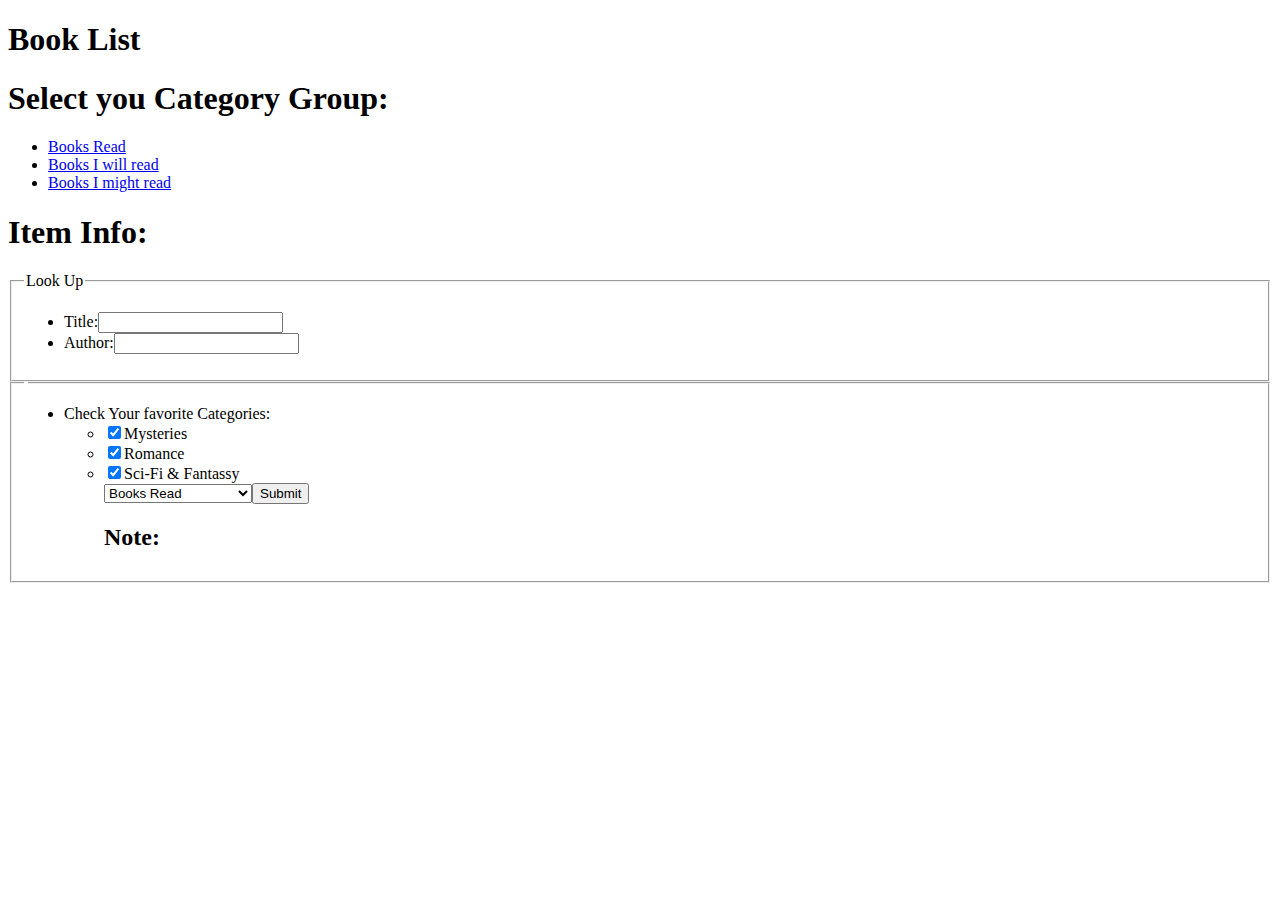
==== VFWP1/additem.html @ 30638638 "add a new file." ====
<!doctype html>
<!--Wab App Part 1 Harry D Lee 3/12-->
<!--html Tag-->
<html>
	<!-- Document Head-->
	<head>
		<meta charset="utf-8"/>
		<meta name="description" content="Our very first HTMLS document. How Exciting!" />
		<meta name="keywords" content="htm15, mobile developement, Full Sail University" />
		<!--<meta name="robots" content="index, follow" />-->
		<meta name="robots" content="noindex,nofollow" />
		<meta name="viewport" content="user-scalable=no, width=device-width" />
		<meta name="viewport" content="target-densitydpi=device-dpi" />
		<meta name="HandheldFriendly" content"True">
		<meta name="ModileOptimized" content="320" />
	
	<title>Book Organizer</title>	
		
	<link href="css/style.css" ref="stylesheet" type="text/css" />	
	
	<script src="js/scripts" type="text/javascript"></script>
	
	</head>
	
	<body>
		
		<header>
		<h1>Book List</h1>
		</header>
		
		<h1>Select you Category Group:</h1>
		
		<ul>
			<li><a href="#">Books Read</a></li>
			<li><a href="#">Books I will read</a></li>
			<li><a href="#">Books I might read</a></li>
		</ul>
		
		<h1>Item Info:</h1>

<form action="#" method=post">
	<fieldset>
		<legend>Look Up</legend>
		<ul>
			<li><lebel for="title">Title:</label><input type="text" id="title" /></li>
			<li><lebel for="author">Author:</label><input type="text" id="author" /></li>
		</ul>
	</fieldset>
	<fieldset>
		<Legend></Legend>
		<ul>
			<li>Check Your favorite Categories:
				<ul>
					<li><input type="checkbox" checked value"Mysteries" id="mysteries" /><label for="mysteries">Mysteries</label></li> 
					<li><input type="checkbox" checked value"Romance" id="romance" /><label for="romance">Romance</label></li> 
					<li><input type="checkbox" checked value"Sci-Fi & Fantassy" id="sci-Fi & Fantassy" /><label for="sci-Fi & Fantassy">Sci-Fi & Fantassy</label></li>
				</ul>
<ul>
	<select id="options">	
		<optgroup>
			<option value="Books Read">Books Read</option>
			<option value="Books I will read">Books I will read</option>
			<option value="Books I might read">Books I might read</option>
		</optgroup
	</select>
</li>
</ul>
				<fieldset>
				<Legend></Legend>
				<ul>
						<li><Label for"comments">Notes:</Label><textarea id="comments"></textarea></li>
						</ul>
				</fieldset>
					
					</ul>
					</fieldset>
				<input type="submit" value="Submit" />
			<h2>Note:</h2>
		</form>
	</body>	
</html>
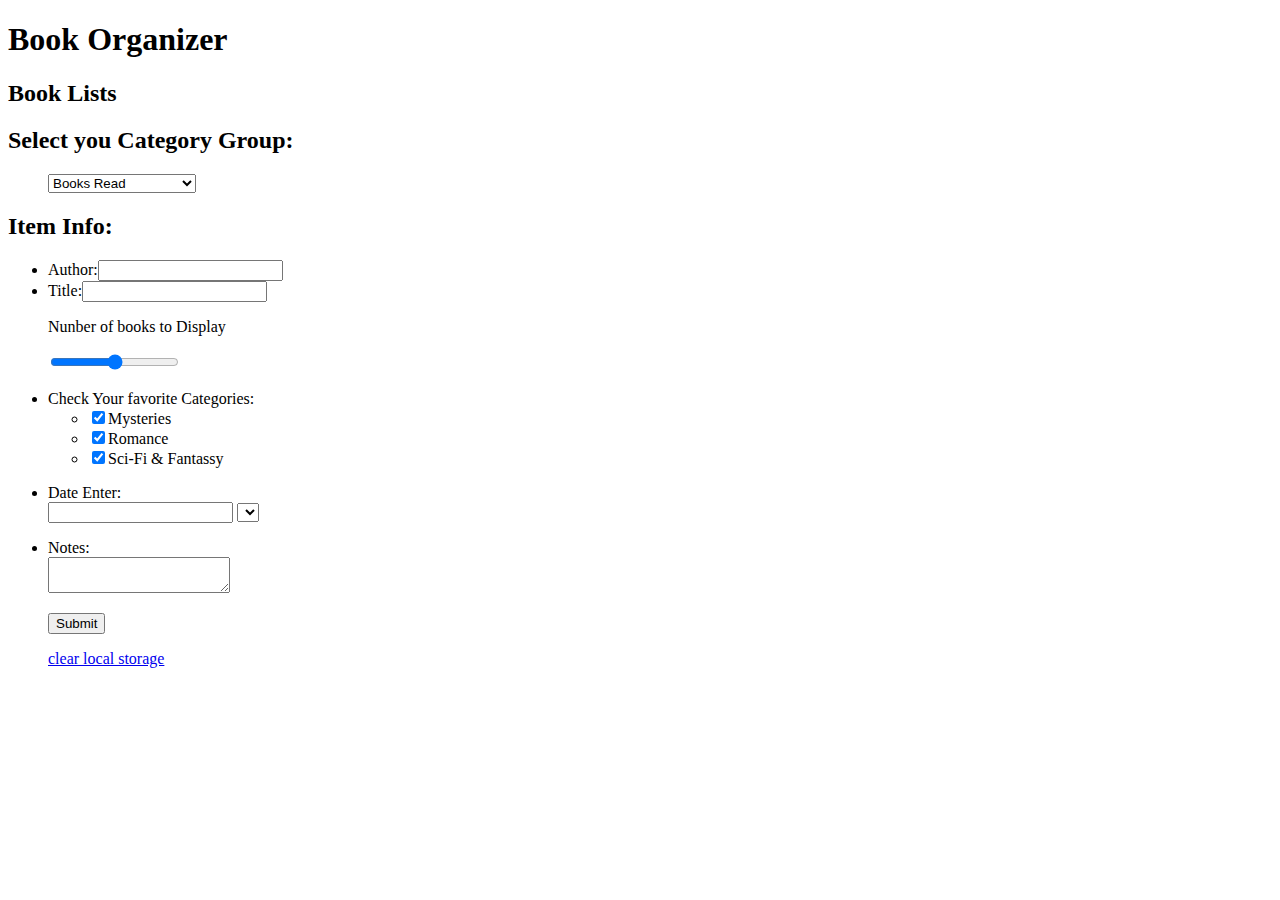
==== commit 3e1826ad: "made changes." ====
--- a/VFWP1/additem.html
+++ b/VFWP1/additem.html
@@ -13,72 +13,85 @@
 		<meta name="viewport" content="target-densitydpi=device-dpi" />
 		<meta name="HandheldFriendly" content"True">
 		<meta name="ModileOptimized" content="320" />
-	
-	<title>Book Organizer</title>	
+		<title>Wab App Part 1</title>	
 		
 	<link href="css/style.css" ref="stylesheet" type="text/css" />	
 	
 	<script src="js/scripts" type="text/javascript"></script>
 	
 	</head>
-	
 	<body>
-		
 		<header>
-		<h1>Book List</h1>
+			<h1>Book Organizer</h1>
+			<h2>Book Lists</h2>
+			<h2>Select you Category Group:</h2>
 		</header>
-		
-		<h1>Select you Category Group:</h1>
+		<form action="#" method="post">
 		
 		<ul>
-			<li><a href="#">Books Read</a></li>
-			<li><a href="#">Books I will read</a></li>
-			<li><a href="#">Books I might read</a></li>
+			<select id="options">	
+				<optgroup>
+					<option value="Books Read">Books Read</option>
+					<option value="Books I will read">Books I will read</option>
+					<option value="Books I might read">Books I might read</option>
+				</optgroup>
+			</select>
 		</ul>
+			<h2>Item Info:</h2>
+		<!--<fieldset>-->
+		<!--<legend>Look Up</legend>-->
+		<ul>
+			<li><lebel for="author">Author:</label><input type="text" id="author" /></li>
+			<li><lebel for="title">Title:</label><input type="text" id="title" /></li>
+		</ul>
+		<!--</fieldset>-->
+		<!--<fieldset>-->
+		<!--<Legend>S</Legend>-->
 		
-		<h1>Item Info:</h1>
-
-<form action="#" method=post">
-	<fieldset>
-		<legend>Look Up</legend>
+		<ul
+			<p>Nunber of books to Display</p>
+			<input type="range" checked value"" id="" /><label for=""></label/>
+		</ul>
 		<ul>
-			<li><lebel for="title">Title:</label><input type="text" id="title" /></li>
-			<li><lebel for="author">Author:</label><input type="text" id="author" /></li>
-		</ul>
-	</fieldset>
-	<fieldset>
-		<Legend></Legend>
-		<ul>
-			<li>Check Your favorite Categories:
+			<li>Check Your favorite Categories:</li>
 				<ul>
 					<li><input type="checkbox" checked value"Mysteries" id="mysteries" /><label for="mysteries">Mysteries</label></li> 
-					<li><input type="checkbox" checked value"Romance" id="romance" /><label for="romance">Romance</label></li> 
+					<li><input type="checkbox" checked value"Romance" id="romance" /><label for="romance">Romance</label></li>
 					<li><input type="checkbox" checked value"Sci-Fi & Fantassy" id="sci-Fi & Fantassy" /><label for="sci-Fi & Fantassy">Sci-Fi & Fantassy</label></li>
 				</ul>
-<ul>
-	<select id="options">	
-		<optgroup>
-			<option value="Books Read">Books Read</option>
-			<option value="Books I will read">Books I will read</option>
-			<option value="Books I might read">Books I might read</option>
-		</optgroup
-	</select>
-</li>
-</ul>
-				<fieldset>
-				<Legend></Legend>
-				<ul>
-						<li><Label for"comments">Notes:</Label><textarea id="comments"></textarea></li>
-						</ul>
-				</fieldset>
-					
-					</ul>
-					</fieldset>
+	<!--</fieldset>-->
+	<!--<fieldset>-->
+	<!--<Legend>Note:</Legend>-->
+	
+		<group>
+		<p>
+			<li>Date Enter:</li>
+			<input type="text" id="date" />
+			<select>
+			<option value=""></option>
+			</select>
+		</group>
+		<!--<group>-->
+		<p>
+			<li>Notes:</li>
+			<Label for"comments"></Label><textarea id="comments"></textarea/>
+			
+		<!--</group>-->
+	<!--</fieldset>-->
+	
+	
+				<p>
 				<input type="submit" value="Submit" />
-			<h2>Note:</h2>
+			<footer>
+			<a href="#">clear local storage</a>
+			</footer>
 		</form>
 	</body>	
 </html>		
 		
 	
- +	<!--<ul>-->
+			<!--<li><a href="#">Books Read</a></li>-->
+			<!--<li><a href="#">Books I will read</a></li>-->
+			<!--<li><a href="#">Books I might read</a></li>-->
+		<!--</ul>--> 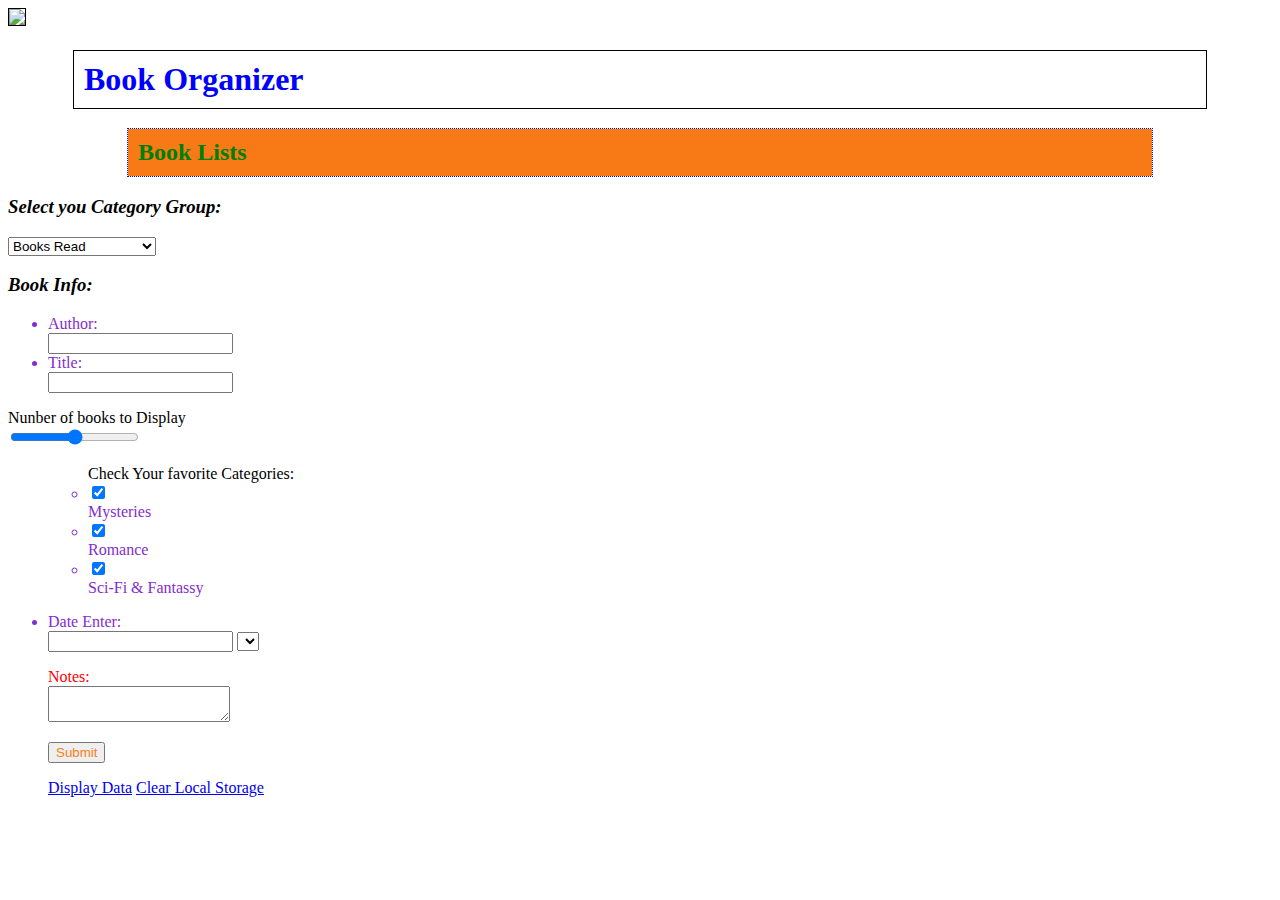
==== commit 033524d0: "Made changes." ====
--- a/VFWP1/additem.html
+++ b/VFWP1/additem.html
@@ -14,21 +14,20 @@
 		<meta name="HandheldFriendly" content"True">
 		<meta name="ModileOptimized" content="320" />
 		<title>Wab App Part 1</title>	
-		
-	<link href="css/style.css" ref="stylesheet" type="text/css" />	
-	
-	<script src="js/scripts" type="text/javascript"></script>
-	
+		<link href="css/style.css" rel="stylesheet" />	
 	</head>
 	<body>
+	<!--img of a book-->
+		<img src="I" />
 		<header>
 			<h1>Book Organizer</h1>
 			<h2>Book Lists</h2>
-			<h2>Select you Category Group:</h2>
+			<h3>Select you Category Group:</h3>
 		</header>
 		<form action="#" method="post">
-		
-		<ul>
+		<li>
+			<!--<ul id="errors"><ul>-->
+			<!--<ul Id="questions">-->
 			<select id="options">	
 				<optgroup>
 					<option value="Books Read">Books Read</option>
@@ -36,56 +35,42 @@
 					<option value="Books I might read">Books I might read</option>
 				</optgroup>
 			</select>
+		</li>
+		<header>
+			<h3>Book Info:</h3>
+		</header>
+		<ul>
+			<li><label for="author">Author:</label><input type="text" id="author" /></li>
+			<li><label for="title">Title:</label><input type="text" id="title" /></li>
 		</ul>
-			<h2>Item Info:</h2>
-		<!--<fieldset>-->
-		<!--<legend>Look Up</legend>-->
+		
+			<label>Nunber of books to Display</label>
+		<li>
+			<input type="range" checked value"" id="" /><label for=""></label/>
+		</li>
 		<ul>
-			<li><lebel for="author">Author:</label><input type="text" id="author" /></li>
-			<li><lebel for="title">Title:</label><input type="text" id="title" /></li>
-		</ul>
-		<!--</fieldset>-->
-		<!--<fieldset>-->
-		<!--<Legend>S</Legend>-->
-		
-		<ul
-			<p>Nunber of books to Display</p>
-			<input type="range" checked value"" id="" /><label for=""></label/>
-		</ul>
-		<ul>
-			<li>Check Your favorite Categories:</li>
-				<ul>
-					<li><input type="checkbox" checked value"Mysteries" id="mysteries" /><label for="mysteries">Mysteries</label></li> 
-					<li><input type="checkbox" checked value"Romance" id="romance" /><label for="romance">Romance</label></li>
-					<li><input type="checkbox" checked value"Sci-Fi & Fantassy" id="sci-Fi & Fantassy" /><label for="sci-Fi & Fantassy">Sci-Fi & Fantassy</label></li>
-				</ul>
-	<!--</fieldset>-->
-	<!--<fieldset>-->
-	<!--<Legend>Note:</Legend>-->
-	
-		<group>
+			<ul>
+				<label>Check Your favorite Categories:</label>
+				<li><input type="checkbox" checked value"Mysteries" id="mysteries" /><label for="mysteries">Mysteries</label></li> 
+				<li><input type="checkbox" checked value"Romance" id="romance" /><label for="romance">Romance</label></li>
+				<li><input type="checkbox" checked value"Sci-Fi & Fantassy" id="sci-Fi & Fantassy" /><label for="sci-Fi & Fantassy">Sci-Fi & Fantassy</label></li>
+			</ul>
 		<p>
 			<li>Date Enter:</li>
 			<input type="text" id="date" />
 			<select>
 			<option value=""></option>
 			</select>
-		</group>
-		<!--<group>-->
 		<p>
-			<li>Notes:</li>
-			<Label for"comments"></Label><textarea id="comments"></textarea/>
-			
-		<!--</group>-->
-	<!--</fieldset>-->
-	
-	
-				<p>
-				<input type="submit" value="Submit" />
+			<Label for"comments">Notes:</Label><textarea id="comments"></textarea/>
+		<p>
+				<input type="submit" value="Submit" id="Submit" /><dr />
 			<footer>
-			<a href="#">clear local storage</a>
+				<a href="#" id="displayLink">Display Data</a>
+				<a href="#" id="clear">Clear Local Storage</a>
 			</footer>
 		</form>
+		<script src="js/main.js" type="text/javascript"></script>
 	</body>	
 </html>		
 		
--- a/VFWP1/css/style.css
+++ b/VFWP1/css/style.css
@@ -0,0 +1,78 @@
+/*
+
+title: additem.html styles
+Visual Frameworks Project 2
+3.8.2012
+by: Harry Lee
+for: CSS Selectors
+
+*/
+
+h1 { 
+	margin: 20px 65px; 
+	border: 1px solid black;
+	padding: 10px;
+	outline: ;
+	width: ;
+	height: ;
+	overflow: ;
+	visibility: ;
+	word-wrap: ;
+	background: ;
+}
+
+h1{
+	color: blue;
+	
+}
+
+label{
+	display: block;
+}
+
+h2{
+	margin: 20px 120px;
+	/*border: 1px solid black;*/
+	padding: 10px;
+	color:  green;
+	outline: 1px dotted blue;
+	background: #F87A17;
+	/*text-align: ;*/
+}
+
+p{
+	color: red;
+}
+
+h3{
+	font-style: italic;
+}
+
+input{
+	color: #F88017;
+}
+
+li{
+color: #842DCE;
+/*display: inline;*/
+}
+
+img{
+	border: 1px solid black;
+}
+	
+
+
+/*
+color: ;
+font-style: ;
+font-family: ;
+font-weight
+font: ;
+line-height: ;
+letter-spacing: ;
+text-align: ;
+text-indent: ;
+text-transform: ;
+text-decoration: ;
+*/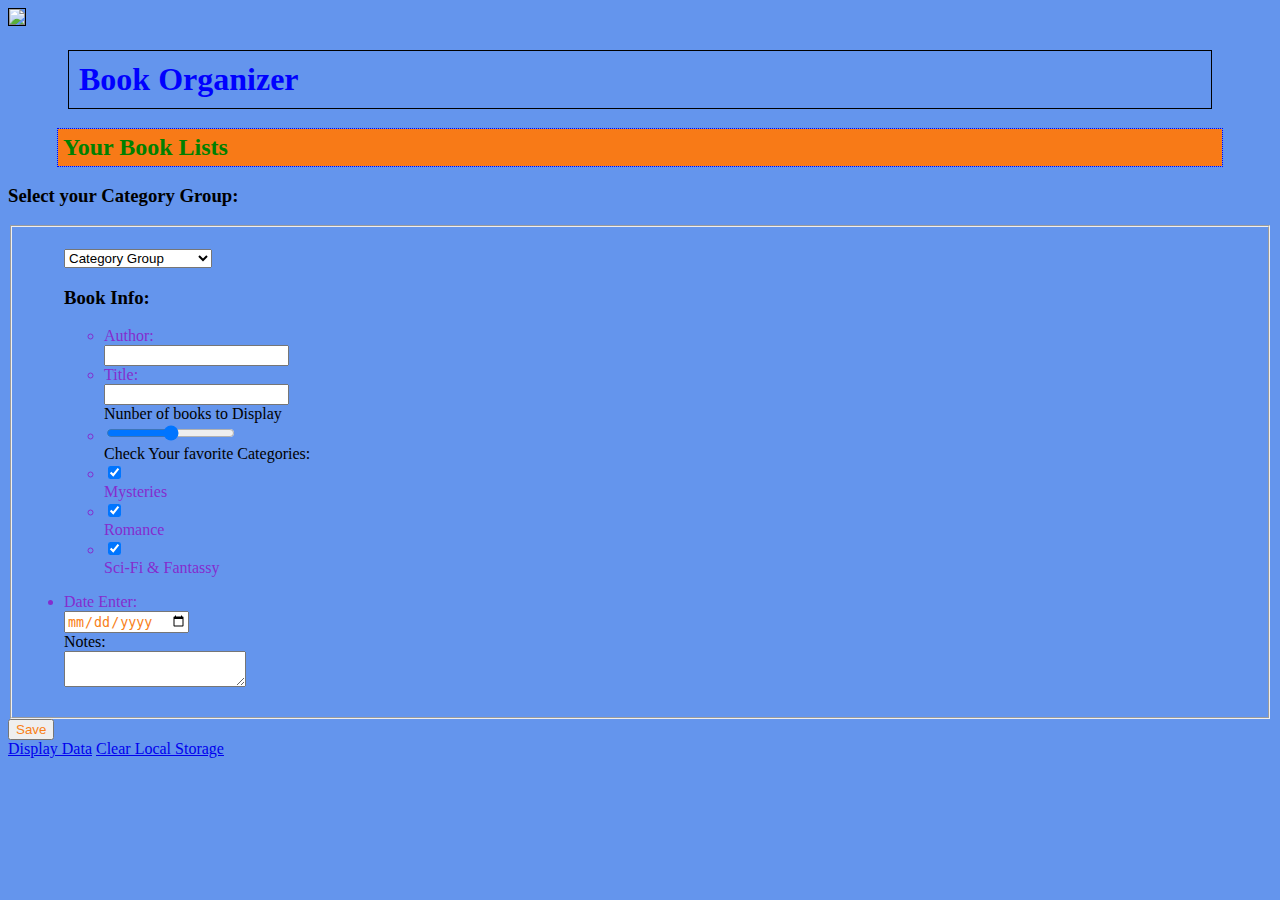
==== commit 8aebe0a5: "made changes" ====
--- a/VFWP1/additem.html
+++ b/VFWP1/additem.html
@@ -1,11 +1,12 @@
 <!doctype html>
-<!--Wab App Part 1 Harry D Lee 3/12-->
+<!doctype html>
+<!--Wab App Part 3 Harry D Lee 3/12-->
 <!--html Tag-->
 <html>
 	<!-- Document Head-->
 	<head>
 		<meta charset="utf-8"/>
-		<meta name="description" content="Our very first HTMLS document. How Exciting!" />
+		<meta name="description" content="Our very first HTML5 document. How Exciting!" />
 		<meta name="keywords" content="htm15, mobile developement, Full Sail University" />
 		<!--<meta name="robots" content="index, follow" />-->
 		<meta name="robots" content="noindex,nofollow" />
@@ -13,70 +14,63 @@
 		<meta name="viewport" content="target-densitydpi=device-dpi" />
 		<meta name="HandheldFriendly" content"True">
 		<meta name="ModileOptimized" content="320" />
-		<title>Wab App Part 1</title>	
-		<link href="css/style.css" rel="stylesheet" />	
+		<title>Wab App Part 3</title>	
+		<link href="css/style.css" rel="stylesheet" />
 	</head>
 	<body>
-	<!--img of a book-->
-		<img src="I" />
+		<img src="#" />
 		<header>
 			<h1>Book Organizer</h1>
-			<h2>Book Lists</h2>
-			<h3>Select you Category Group:</h3>
+			<h2>Your Book Lists</h2>
+			<h3>Select your Category Group:</h3>
 		</header>
-		<form action="#" method="post">
-		<li>
-			<!--<ul id="errors"><ul>-->
-			<!--<ul Id="questions">-->
-			<select id="options">	
-				<optgroup>
-					<option value="Books Read">Books Read</option>
-					<option value="Books I will read">Books I will read</option>
-					<option value="Books I might read">Books I might read</option>
-				</optgroup>
-			</select>
-		</li>
+		<form action="#" method="post" />
+				<fieldset id="contentFieldset">
+				<ul id="errors"></ul>
+				<ul id="questions">
+				<select id="options">
+		<optgroup>
+				<option value="Category Group">Category Group</option>
+				<option value="Books Read">Books Read</option>
+				<option value="Books I will read">Books I will read</option>
+				<option value="Books I might read">Books I might read</option>
+		</optgroup>
+				</select>
 		<header>
 			<h3>Book Info:</h3>
 		</header>
+			<ul>
+				<li><label for="author">Author:</label><input type="text" id="author" /></li>
+				<li><label for="title">Title:</label><input type="text" id="title" /></li>
+			</ul>
+			<ul>		
+				<label>Nunber of books to Display</label>
+			<li>
+		 		<input type="range" checked value"" id="" /><label for=""></label/>
+			</li>
+		</ul>	
 		<ul>
-			<li><label for="author">Author:</label><input type="text" id="author" /></li>
-			<li><label for="title">Title:</label><input type="text" id="title" /></li>
-		</ul>
-		
-			<label>Nunber of books to Display</label>
-		<li>
-			<input type="range" checked value"" id="" /><label for=""></label/>
-		</li>
-		<ul>
-			<ul>
-				<label>Check Your favorite Categories:</label>
-				<li><input type="checkbox" checked value"Mysteries" id="mysteries" /><label for="mysteries">Mysteries</label></li> 
-				<li><input type="checkbox" checked value"Romance" id="romance" /><label for="romance">Romance</label></li>
-				<li><input type="checkbox" checked value"Sci-Fi & Fantassy" id="sci-Fi & Fantassy" /><label for="sci-Fi & Fantassy">Sci-Fi & Fantassy</label></li>
-			</ul>
-		<p>
+			<label>Check Your favorite Categories:</label>
+			<li><input type="checkbox" checked value"Mysteries" id="mysteries" /><label for="mysteries">Mysteries</label></li> 
+			<li><input type="checkbox" checked value"Romance" id="romance" /><label for="romance">Romance</label></li>
+			<li><input type="checkbox" checked value"Sci-Fi & Fantassy" id="sci-Fi & Fantassy" /><label for="sci-Fi & Fantassy">Sci-Fi & Fantassy</label></li>
+		</ul>			
+			<p>
 			<li>Date Enter:</li>
-			<input type="text" id="date" />
-			<select>
-			<option value=""></option>
-			</select>
-		<p>
-			<Label for"comments">Notes:</Label><textarea id="comments"></textarea/>
-		<p>
-				<input type="submit" value="Submit" id="Submit" /><dr />
+			<input type="date" id="date" />
+				<nav>
+					<Label for"comments">Notes:</Label><textarea id="comments"></textarea/>
+				</nav>	
+				</fieldset>
+				<input type="submit" value="Save" id="Submit" /><br />
 			<footer>
-				<a href="#" id="displayLink">Display Data</a>
-				<a href="#" id="clear">Clear Local Storage</a>
+				<nav>
+					<a href="#" id="displayLink">Display Data</a>
+					<a href="#" id="clear">Clear Local Storage</a>
+					<a href="activity2example.html" id="addNew" style="display:none;">Add New Item</a>
+				</nav>
 			</footer>
 		</form>
 		<script src="js/main.js" type="text/javascript"></script>
 	</body>	
-</html>		
-		
-	
-	<!--<ul>-->
-			<!--<li><a href="#">Books Read</a></li>-->
-			<!--<li><a href="#">Books I will read</a></li>-->
-			<!--<li><a href="#">Books I might read</a></li>-->
-		<!--</ul>--> +</html>	
--- a/VFWP1/css/style.css
+++ b/VFWP1/css/style.css
@@ -7,18 +7,11 @@
 for: CSS Selectors
 
 */
-
 h1 { 
-	margin: 20px 65px; 
+	margin: 20px 60px; 
 	border: 1px solid black;
 	padding: 10px;
-	outline: ;
-	width: ;
-	height: ;
-	overflow: ;
-	visibility: ;
-	word-wrap: ;
-	background: ;
+
 }
 
 h1{
@@ -31,17 +24,16 @@
 }
 
 h2{
-	margin: 20px 120px;
+	margin: 10px 50px;
 	/*border: 1px solid black;*/
-	padding: 10px;
+	padding: 5px;
 	color:  green;
 	outline: 1px dotted blue;
 	background: #F87A17;
 	/*text-align: ;*/
 }
 
-p{
-	color: red;
+
 }
 
 h3{
@@ -60,8 +52,27 @@
 img{
 	border: 1px solid black;
 }
-	
 
+
+body{
+  background: #6495ED;
+
+}
+
+
+
+/*
+	margin: ; 
+	border: ;
+	padding: ;
+	outline: ;
+	width: ;
+	height: ;
+	overflow: ;
+	visibility: ;
+	word-wrap: ;
+	background: ;
+*/
 
 /*
 color: ;
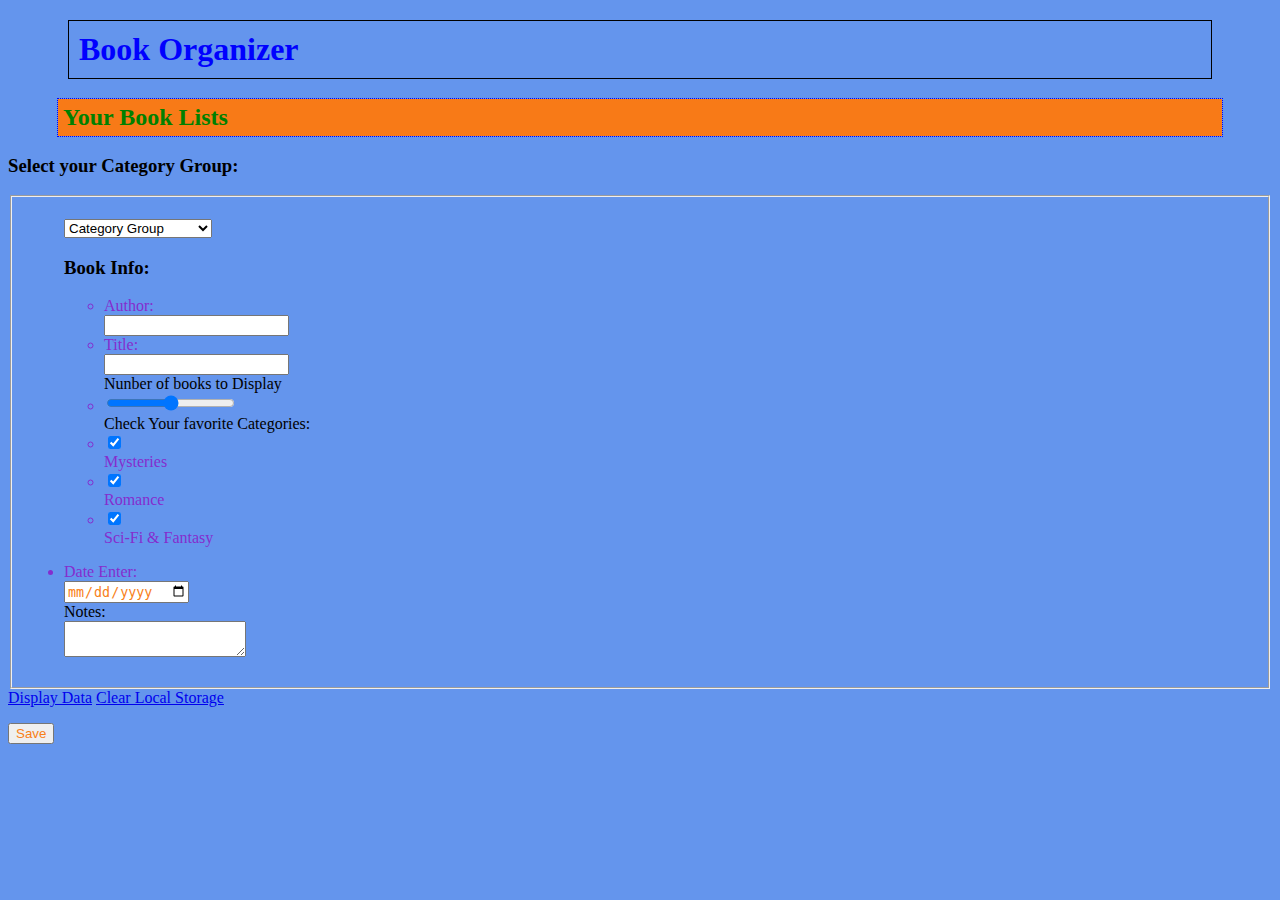
==== commit a4cc244c: "made a changes." ====
--- a/VFWP1/additem.html
+++ b/VFWP1/additem.html
@@ -1,4 +1,3 @@
-<!doctype html>
 <!doctype html>
 <!--Wab App Part 3 Harry D Lee 3/12-->
 <!--html Tag-->
@@ -18,7 +17,7 @@
 		<link href="css/style.css" rel="stylesheet" />
 	</head>
 	<body>
-		<img src="#" />
+		<!--<img src="#" />-->
 		<header>
 			<h1>Book Organizer</h1>
 			<h2>Your Book Lists</h2>
@@ -53,7 +52,7 @@
 			<label>Check Your favorite Categories:</label>
 			<li><input type="checkbox" checked value"Mysteries" id="mysteries" /><label for="mysteries">Mysteries</label></li> 
 			<li><input type="checkbox" checked value"Romance" id="romance" /><label for="romance">Romance</label></li>
-			<li><input type="checkbox" checked value"Sci-Fi & Fantassy" id="sci-Fi & Fantassy" /><label for="sci-Fi & Fantassy">Sci-Fi & Fantassy</label></li>
+			<li><input type="checkbox" checked value"Sci-Fi & Fantasy" id="sci-Fi & Fantasy" /><label for="sci-Fi & Fantasy">Sci-Fi & Fantasy</label></li>
 		</ul>			
 			<p>
 			<li>Date Enter:</li>
@@ -62,15 +61,18 @@
 					<Label for"comments">Notes:</Label><textarea id="comments"></textarea/>
 				</nav>	
 				</fieldset>
-				<input type="submit" value="Save" id="Submit" /><br />
+				
 			<footer>
 				<nav>
 					<a href="#" id="displayLink">Display Data</a>
 					<a href="#" id="clear">Clear Local Storage</a>
 					<a href="activity2example.html" id="addNew" style="display:none;">Add New Item</a>
+					<p>
+					<input type="submit" value="Save" id="Submit" /><br />
 				</nav>
 			</footer>
 		</form>
+		<script src="js/json.js" type="text/javascript"></script>
 		<script src="js/main.js" type="text/javascript"></script>
 	</body>	
 </html>	
